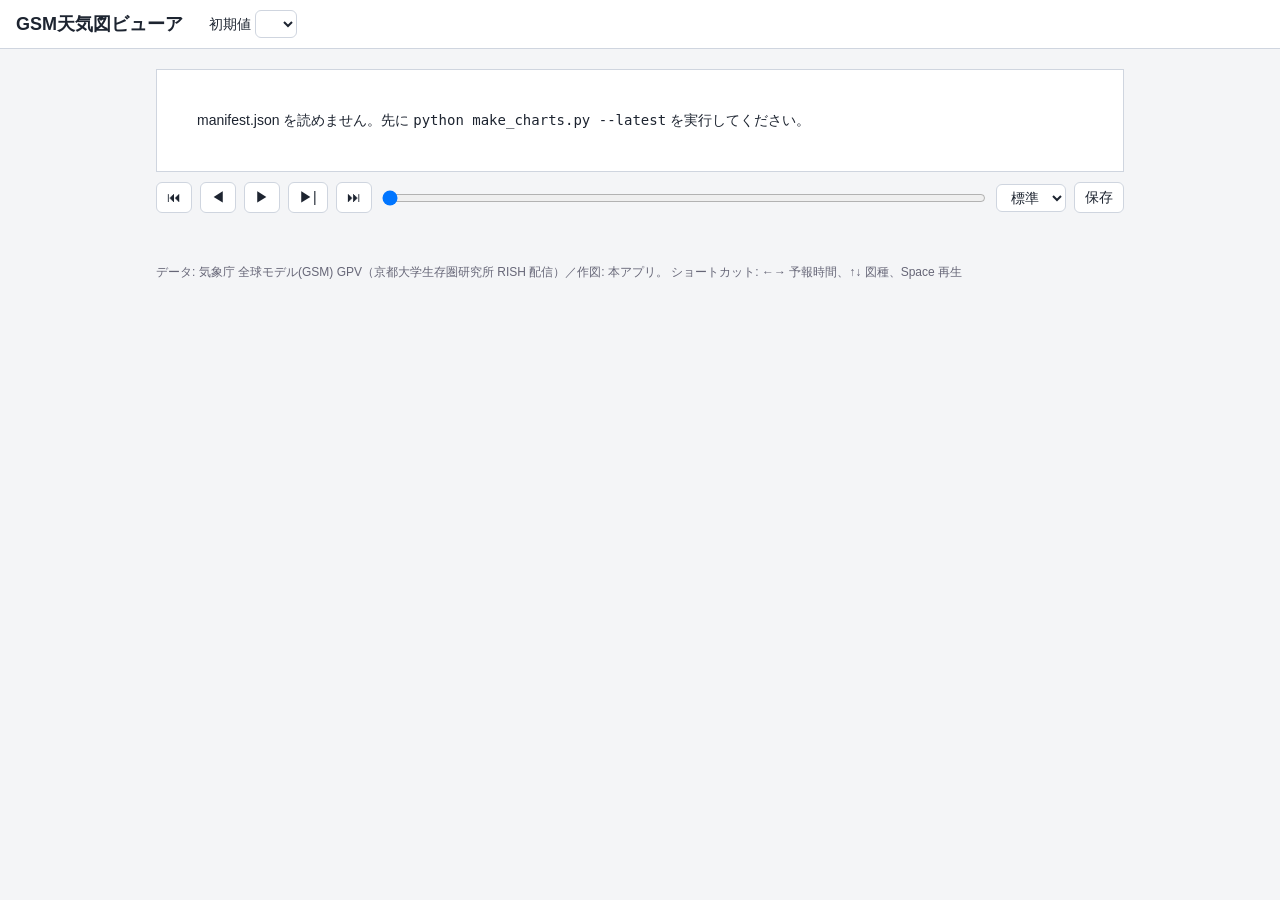
==== web/index.html @ ca5805a8 "feat: GSM天気図Webビューア v0.1（取得・描画・Webアプリ・ドキュメント） Co-Authored-By: Claude Sonnet 5.5 <noreply@anthropic.c" ====
<!DOCTYPE html>
<html lang="ja">
<head>
<meta charset="utf-8">
<meta name="viewport" content="width=device-width, initial-scale=1">
<title>GSM天気図ビューア</title>
<link rel="stylesheet" href="style.css">
</head>
<body>
<header>
  <h1>GSM天気図ビューア</h1>
  <label>初期値
    <select id="initSel"></select>
  </label>
  <div id="regionBtns" class="seg" role="group" aria-label="地域"></div>
  <span id="updated"></span>
</header>

<nav id="chartTabs" role="tablist" aria-label="図種"></nav>

<main>
  <div id="viewer">
    <img id="chartImg" alt="天気図">
    <div id="noData" hidden>この組み合わせの画像はありません</div>
  </div>

  <div id="controls">
    <button id="btnFirst" title="最初 (Home)">⏮</button>
    <button id="btnPrev" title="前 (←)">◀</button>
    <button id="btnPlay" title="再生/停止 (Space)">▶</button>
    <button id="btnNext" title="次 (→)">▶|</button>
    <button id="btnLast" title="最後 (End)">⏭</button>
    <input id="ftSlider" type="range" min="0" max="0" step="1" value="0">
    <select id="speedSel" title="再生速度">
      <option value="900">遅い</option>
      <option value="500" selected>標準</option>
      <option value="250">速い</option>
    </select>
    <a id="dlLink" download title="この画像を保存">保存</a>
  </div>
  <div id="timeInfo"></div>

  <section id="thumbs" aria-label="同じ予報時間の図種一覧"></section>
</main>

<footer>
  <p>データ: 気象庁 全球モデル(GSM) GPV（京都大学生存圏研究所 RISH 配信）／作図: 本アプリ。
     ショートカット: ←→ 予報時間、↑↓ 図種、Space 再生</p>
</footer>
<script src="app.js"></script>
</body>
</html>
---- web/style.css ----
:root { --bg:#f4f5f7; --fg:#1d2430; --accent:#1a4fd0; --line:#cfd5df; }
* { box-sizing: border-box; }
body { margin:0; font:14px/1.5 -apple-system,"Hiragino Sans","Yu Gothic",sans-serif; background:var(--bg); color:var(--fg); }
header { display:flex; flex-wrap:wrap; align-items:center; gap:12px 18px; padding:10px 16px; background:#fff; border-bottom:1px solid var(--line); }
h1 { font-size:18px; margin:0 8px 0 0; }
select, button, a#dlLink { font:inherit; padding:4px 10px; border:1px solid var(--line); border-radius:6px; background:#fff; color:inherit; cursor:pointer; }
button:hover, a#dlLink:hover { border-color:var(--accent); }
a#dlLink { text-decoration:none; }
#updated { margin-left:auto; color:#667; font-size:12px; }
.seg { display:inline-flex; }
.seg button { border-radius:0; margin-left:-1px; }
.seg button:first-child { border-radius:6px 0 0 6px; margin-left:0; }
.seg button:last-child { border-radius:0 6px 6px 0; }
.seg button.on, #chartTabs button.on { background:var(--accent); color:#fff; border-color:var(--accent); }
#chartTabs { display:flex; flex-wrap:wrap; gap:6px; padding:10px 16px 0; }
#chartTabs button { border-radius:16px; }
main { max-width:1000px; margin:0 auto; padding:10px 16px 24px; }
#viewer { position:relative; background:#fff; border:1px solid var(--line); }
#chartImg { display:block; width:100%; height:auto; aspect-ratio:950/760; background:#fff; }
#noData[hidden] { display:none; }
#noData { position:absolute; inset:0; display:flex; align-items:center; justify-content:center; background:#fff; color:#778; }
#controls { display:flex; align-items:center; gap:8px; margin-top:10px; }
#ftSlider { flex:1; min-width:80px; }
#timeInfo { margin-top:6px; font-size:15px; font-variant-numeric:tabular-nums; }
#timeInfo b { color:var(--accent); }
#thumbs { display:grid; grid-template-columns:repeat(auto-fill,minmax(150px,1fr)); gap:8px; margin-top:14px; }
#thumbs figure { margin:0; cursor:pointer; border:2px solid transparent; background:#fff; }
#thumbs figure.on { border-color:var(--accent); }
#thumbs img { display:block; width:100%; height:auto; }
#thumbs figcaption { font-size:11px; padding:2px 4px; color:#556; }
footer { max-width:1000px; margin:0 auto; padding:0 16px 24px; color:#667; font-size:12px; }
@media (max-width:600px) { h1 { width:100%; } #controls { flex-wrap:wrap; } }
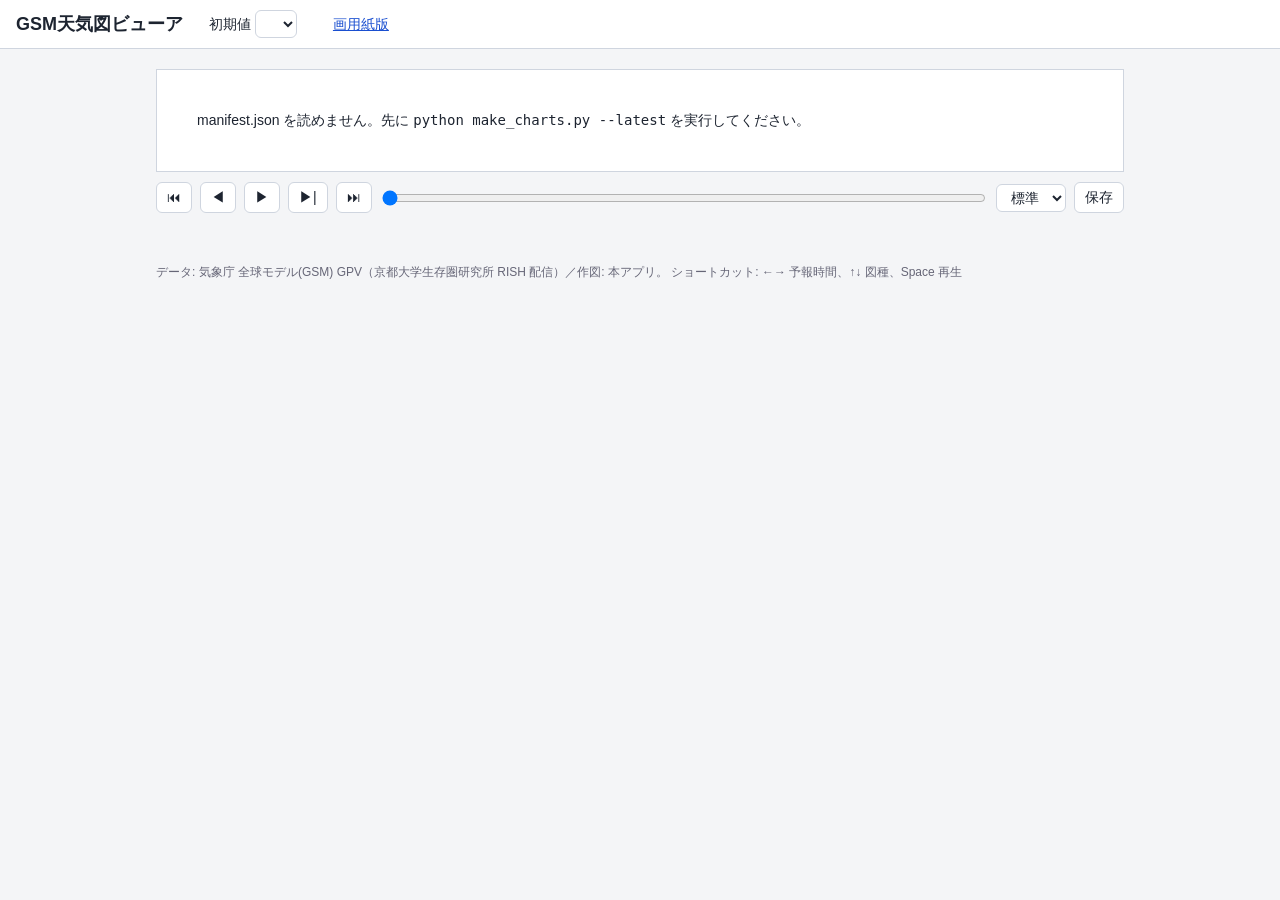
==== commit a8af8324: "feat: 画用紙版（複数図の並べ表示・マウス調整・キーで時間操作）を追加 Co-Authored-By: Claude Sonnet 5.5 <noreply@anthropic.com>" ====
--- a/web/index.html
+++ b/web/index.html
@@ -13,6 +13,7 @@
     <select id="initSel"></select>
   </label>
   <div id="regionBtns" class="seg" role="group" aria-label="地域"></div>
+  <a href="/board/" title="複数の図を並べて表示">画用紙版</a>
   <span id="updated"></span>
 </header>
 
--- a/web/style.css
+++ b/web/style.css
@@ -6,6 +6,7 @@
 select, button, a#dlLink { font:inherit; padding:4px 10px; border:1px solid var(--line); border-radius:6px; background:#fff; color:inherit; cursor:pointer; }
 button:hover, a#dlLink:hover { border-color:var(--accent); }
 a#dlLink { text-decoration:none; }
+header a { color:var(--accent); }
 #updated { margin-left:auto; color:#667; font-size:12px; }
 .seg { display:inline-flex; }
 .seg button { border-radius:0; margin-left:-1px; }
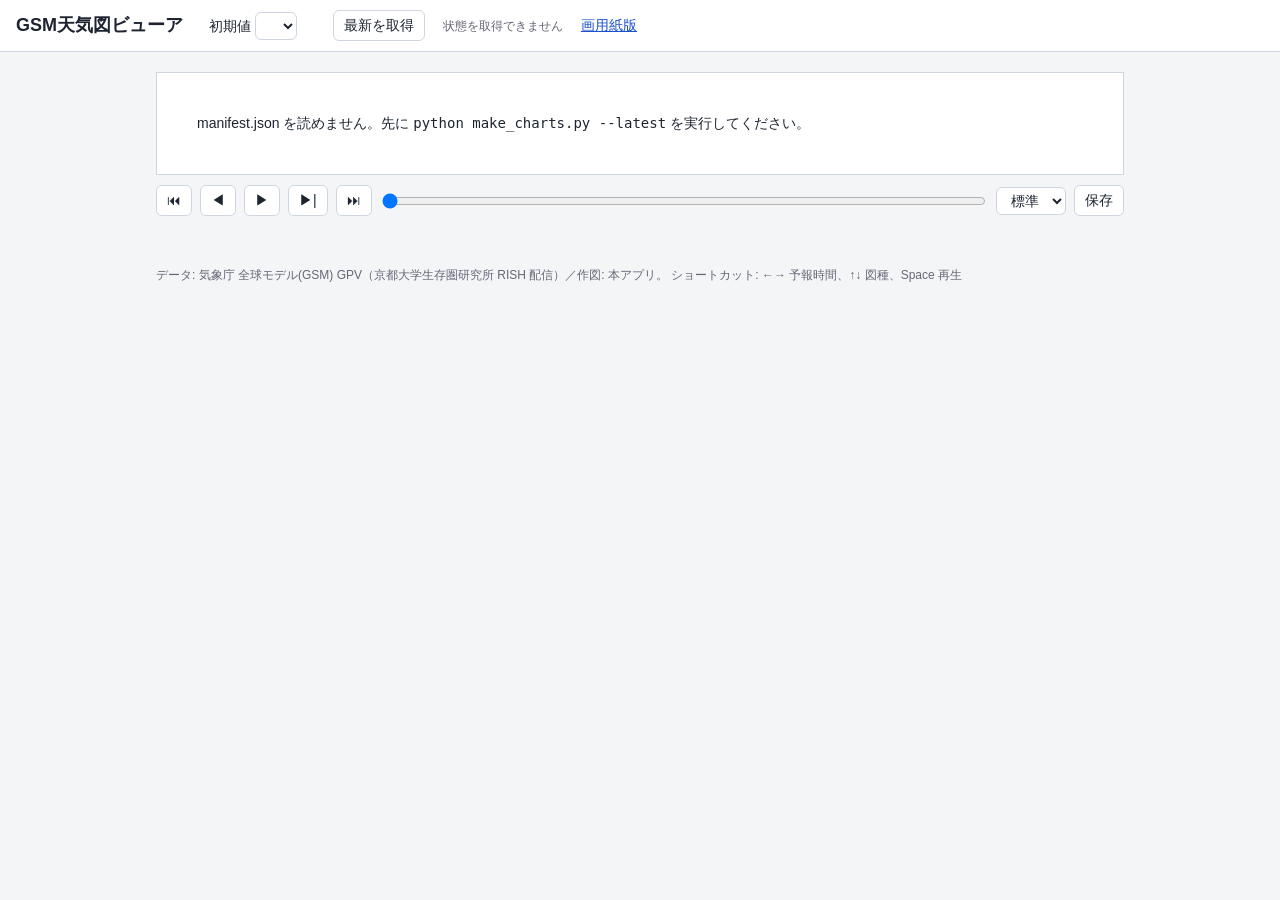
==== commit b50889e4: "feat: 3時間毎(Rjp日本域0.125°)・t500/t975/tenki追加、随時ダウンロード(画面ボタン/api)・auto_update追加 Co-Authored-By: Claude " ====
--- a/web/index.html
+++ b/web/index.html
@@ -13,6 +13,8 @@
     <select id="initSel"></select>
   </label>
   <div id="regionBtns" class="seg" role="group" aria-label="地域"></div>
+  <button id="btnUpdate" title="RISHから最新データを取得して作図します">最新を取得</button>
+  <span id="updateMsg"></span>
   <a href="/board/" title="複数の図を並べて表示">画用紙版</a>
   <span id="updated"></span>
 </header>
--- a/web/style.css
+++ b/web/style.css
@@ -31,3 +31,5 @@
 #thumbs figcaption { font-size:11px; padding:2px 4px; color:#556; }
 footer { max-width:1000px; margin:0 auto; padding:0 16px 24px; color:#667; font-size:12px; }
 @media (max-width:600px) { h1 { width:100%; } #controls { flex-wrap:wrap; } }
+#updateMsg { font-size:12px; color:#667; max-width:420px; overflow:hidden; text-overflow:ellipsis; white-space:nowrap; }
+#btnUpdate:disabled { opacity:.5; cursor:default; }
